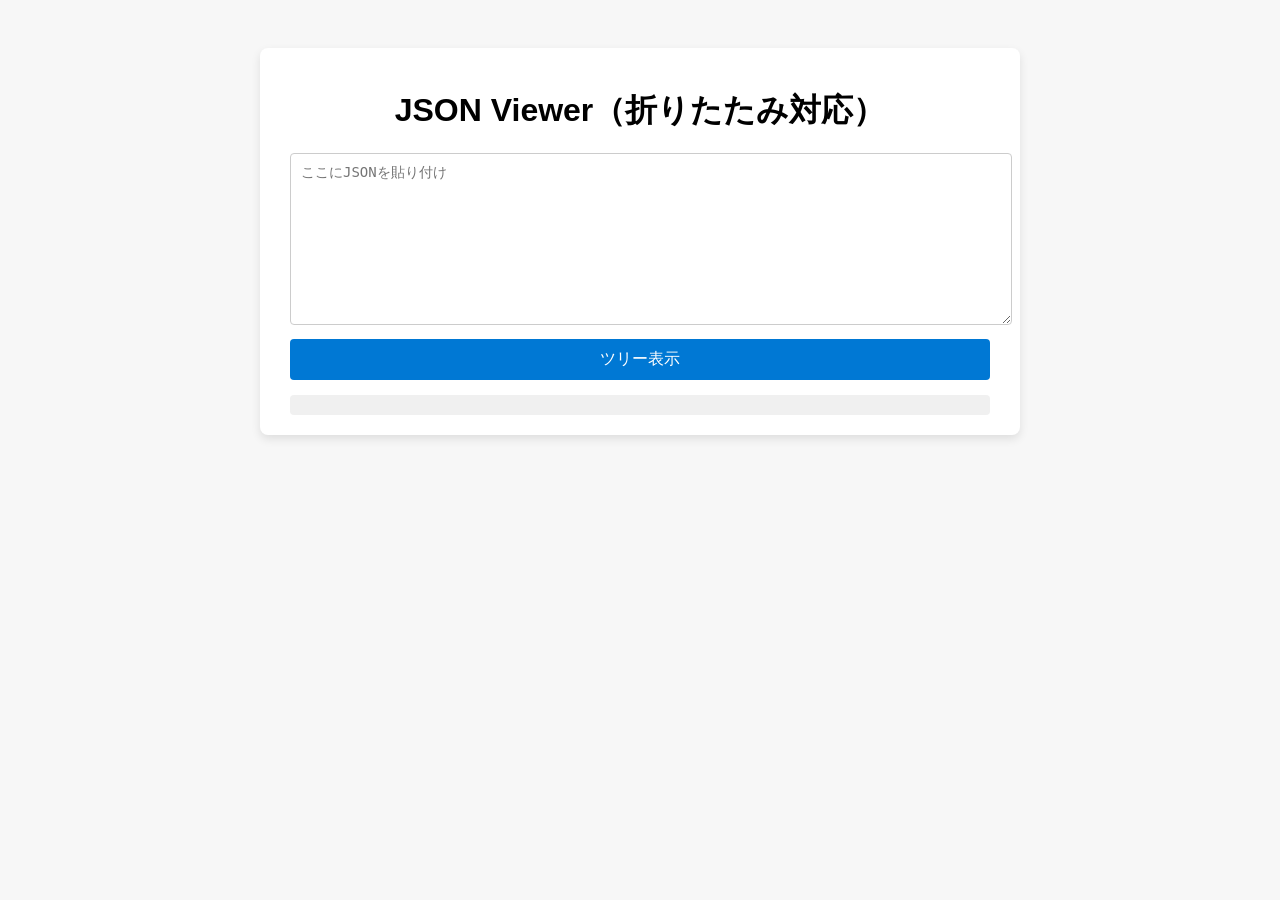
==== index.html @ fdcd5c3c "折りたたみとインデックス表示が付いたjson viewer" ====
<!DOCTYPE html>
<html lang="ja">
<head>
  <meta charset="UTF-8">
  <meta name="viewport" content="width=device-width, initial-scale=1.0">
  <title>JSON Viewer with Collapse</title>
  <link rel="stylesheet" href="style.css">
</head>
<body>
  <div class="container">
    <h1>JSON Viewer（折りたたみ対応）</h1>

    <textarea id="input" placeholder="ここにJSONを貼り付け"></textarea>
    <button onclick="buildTree()">ツリー表示</button>

    <div id="output" class="tree"></div>
  </div>

  <script>
    function buildTree() {
      const input = document.getElementById("input").value;
      const output = document.getElementById("output");
      output.innerHTML = '';

      let obj;
      try {
        obj = JSON.parse(input);
      } catch (e) {
        output.textContent = "JSONエラー: " + e.message;
        return;
      }

      function createNode(key, value) {
        const node = document.createElement('div');
        node.className = 'node';

        if (value && typeof value === 'object') {
          const toggle = document.createElement('span');
          toggle.className = 'toggle';
          toggle.textContent = '[+] ' + key;
          const children = document.createElement('div');
          children.className = 'children';

          for (const k in value) {
            children.appendChild(createNode(k, value[k]));
          }

          toggle.onclick = () => {
            if (children.style.display === 'none') {
              children.style.display = 'block';
              toggle.textContent = '[-] ' + key;
            } else {
              children.style.display = 'none';
              toggle.textContent = '[+] ' + key;
            }
          };

          node.appendChild(toggle);
          node.appendChild(children);
        } else {
          node.textContent = key + ': ' + value;
        }

        return node;
      }

      for (const k in obj) {
        output.appendChild(createNode(k, obj[k]));
      }
    }
  </script>
</body>
</html>
---- style.css ----
body {
  font-family: Arial, sans-serif;
  background-color: #f7f7f7;
  padding: 40px;
  display: flex;
  justify-content: center;
}

.container {
  width: 90%;
  max-width: 700px;
  background-color: #fff;
  padding: 20px 30px;
  border-radius: 8px;
  box-shadow: 0 4px 10px rgba(0,0,0,0.1);
}

h1 {
  text-align: center;
  margin-bottom: 20px;
}

textarea {
  width: 100%;
  height: 150px;
  padding: 10px;
  font-family: monospace;
  font-size: 14px;
  border: 1px solid #ccc;
  border-radius: 4px;
  resize: vertical;
  margin-bottom: 10px;
}

button {
  display: block;
  width: 100%;
  padding: 10px;
  font-size: 16px;
  background-color: #0078d4;
  color: white;
  border: none;
  border-radius: 4px;
  cursor: pointer;
  margin-bottom: 15px;
}

button:hover {
  background-color: #005a9e;
}

.tree {
  font-family: monospace;
  background-color: #f0f0f0;
  padding: 10px;
  border-radius: 4px;
  white-space: pre-wrap;
}

.node {
  margin-left: 20px;
  position: relative;
}

.toggle {
  cursor: pointer;
  color: #0078d4;
  user-select: none;
}
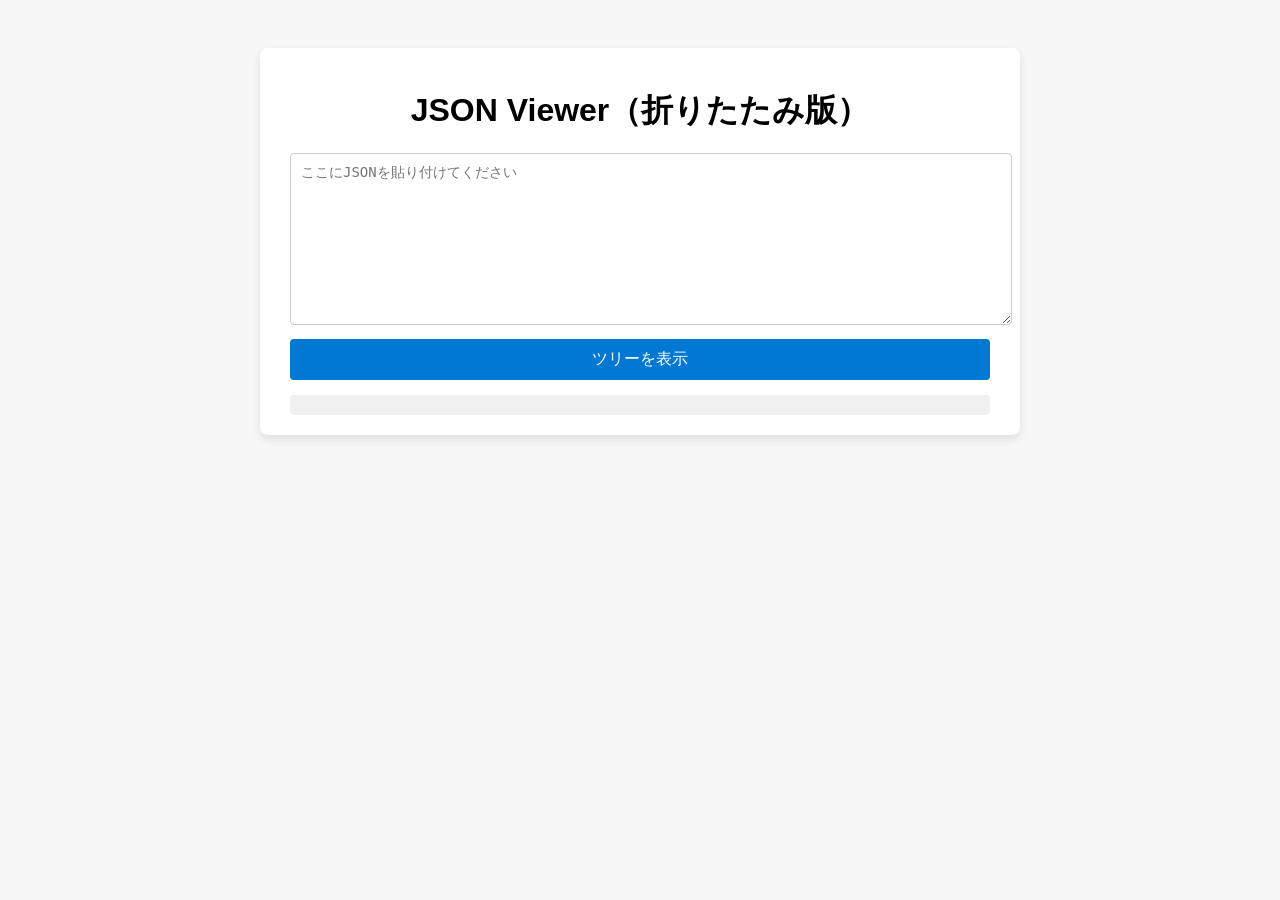
==== commit ef07588c: "デフォルトで折り畳みが効いているように変更、また見た目の制御をJS操作ではなくCSS制御に変更(react移植や拡張を視野に)" ====
--- a/index.html
+++ b/index.html
@@ -8,10 +8,10 @@
 </head>
 <body>
   <div class="container">
-    <h1>JSON Viewer（折りたたみ対応）</h1>
+    <h1>JSON Viewer（折りたたみ版）</h1>
 
-    <textarea id="input" placeholder="ここにJSONを貼り付け"></textarea>
-    <button onclick="buildTree()">ツリー表示</button>
+    <textarea id="input" placeholder="ここにJSONを貼り付けてください"></textarea>
+    <button onclick="buildTree()">ツリーを表示</button>
 
     <div id="output" class="tree"></div>
   </div>
@@ -30,39 +30,52 @@
         return;
       }
 
-      function createNode(key, value) {
-        const node = document.createElement('div');
-        node.className = 'node';
+function createNode(key, value) {
+  const node = document.createElement('div');
+  node.className = 'node';
 
-        if (value && typeof value === 'object') {
-          const toggle = document.createElement('span');
-          toggle.className = 'toggle';
-          toggle.textContent = '[+] ' + key;
-          const children = document.createElement('div');
-          children.className = 'children';
+  // valueがオブジェクトまたは配列の場合
+  if (value && typeof value === 'object') {
+    const toggle = document.createElement('span');
+    toggle.className = 'toggle';
 
-          for (const k in value) {
-            children.appendChild(createNode(k, value[k]));
-          }
+    // nameがある場合はkeyの隣に表示
+    let displayKey = key;
+    if (Array.isArray(value)) {
+      displayKey += ` [${value.length}]`; // 配列なら要素数も表示
+    } else if (value.name) {
+      displayKey += ` (${value.name})`;
+    }
 
-          toggle.onclick = () => {
-            if (children.style.display === 'none') {
-              children.style.display = 'block';
-              toggle.textContent = '[-] ' + key;
-            } else {
-              children.style.display = 'none';
-              toggle.textContent = '[+] ' + key;
-            }
-          };
+    toggle.textContent = '[+] ' + displayKey;
 
-          node.appendChild(toggle);
-          node.appendChild(children);
-        } else {
-          node.textContent = key + ': ' + value;
-        }
+    const children = document.createElement('div');
+    children.className = 'children';
 
-        return node;
+    // 配列もオブジェクトも同じように再帰
+    if (Array.isArray(value)) {
+      value.forEach((item, index) => {
+        children.appendChild(createNode(`[${index}]`, item));
+      });
+    } else {
+      for (const k in value) {
+        children.appendChild(createNode(k, value[k]));
       }
+    }
+
+    toggle.onclick = () => {
+        const isOpen = children.classList.toggle('open');
+        toggle.textContent = (isOpen ? '[-] ' : '[+] ') + displayKey; 
+    };
+    node.appendChild(toggle);
+    node.appendChild(children);
+  } else {
+    // valueがプリミティブの場合
+    node.textContent = key + ': ' + value;
+  }
+
+  return node;
+}
 
       for (const k in obj) {
         output.appendChild(createNode(k, obj[k]));
--- a/style.css
+++ b/style.css
@@ -66,4 +66,12 @@
   cursor: pointer;
   color: #0078d4;
   user-select: none;
+}
+
+.children {
+  display: none;
+}
+
+.children.open {
+  display: block;
 }
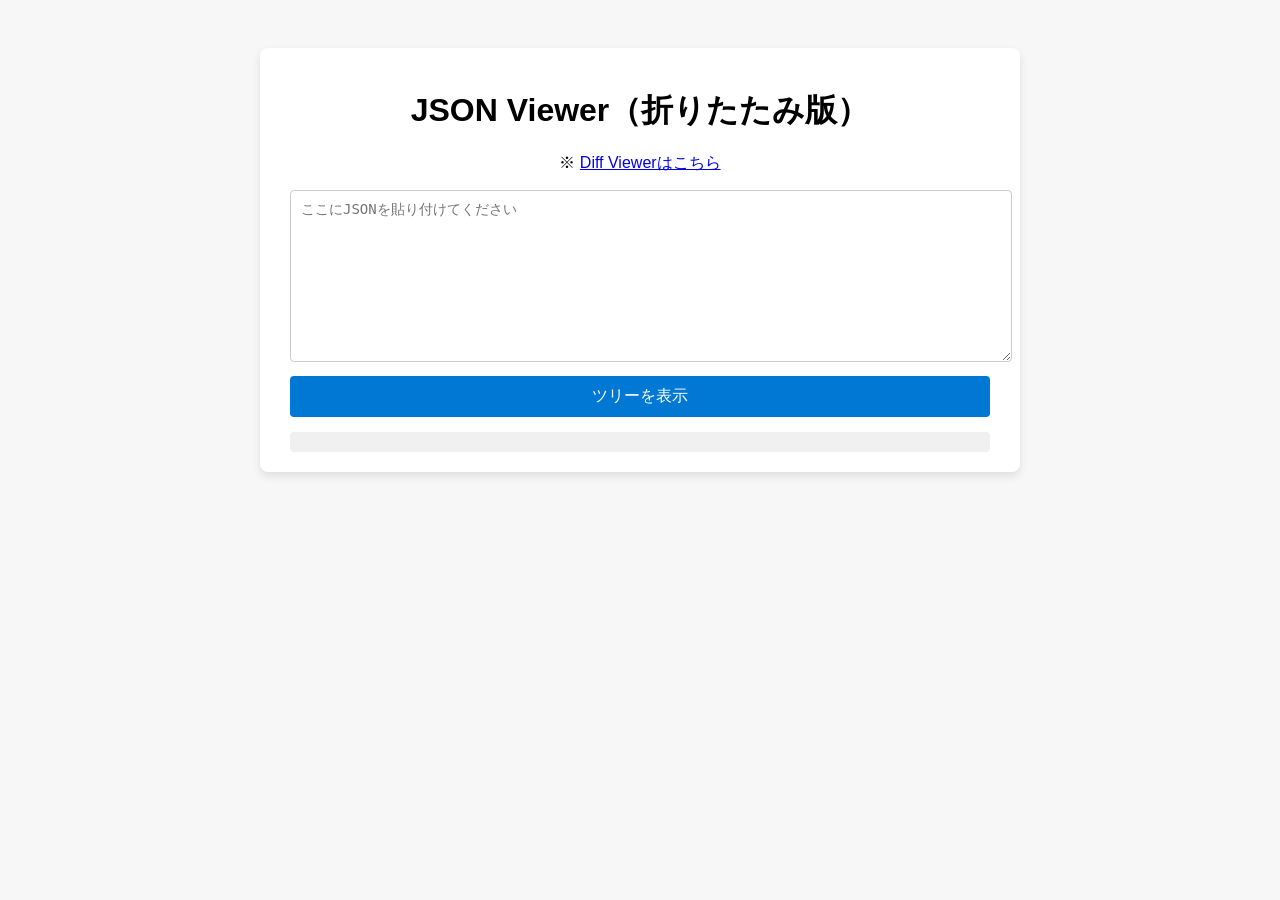
==== commit 9a692319: "diff viewerを追加" ====
--- a/index.html
+++ b/index.html
@@ -4,11 +4,12 @@
   <meta charset="UTF-8">
   <meta name="viewport" content="width=device-width, initial-scale=1.0">
   <title>JSON Viewer with Collapse</title>
-  <link rel="stylesheet" href="style.css">
+  <link rel="stylesheet" href="index.css">
 </head>
 <body>
   <div class="container">
     <h1>JSON Viewer（折りたたみ版）</h1>
+    <p>※ <a href="./diff_tool.html">Diff Viewerはこちら</a></p>
 
     <textarea id="input" placeholder="ここにJSONを貼り付けてください"></textarea>
     <button onclick="buildTree()">ツリーを表示</button>
--- a/index.css
+++ b/index.css
@@ -0,0 +1,81 @@
+body {
+  font-family: Arial, sans-serif;
+  background-color: #f7f7f7;
+  padding: 40px;
+  display: flex;
+  justify-content: center;
+}
+
+.container {
+  width: 90%;
+  max-width: 700px;
+  background-color: #fff;
+  padding: 20px 30px;
+  border-radius: 8px;
+  box-shadow: 0 4px 10px rgba(0,0,0,0.1);
+}
+
+h1 {
+  text-align: center;
+  margin-bottom: 20px;
+}
+
+p {
+  text-align: center;
+}
+
+textarea {
+  width: 100%;
+  height: 150px;
+  padding: 10px;
+  font-family: monospace;
+  font-size: 14px;
+  border: 1px solid #ccc;
+  border-radius: 4px;
+  resize: vertical;
+  margin-bottom: 10px;
+}
+
+button {
+  display: block;
+  width: 100%;
+  padding: 10px;
+  font-size: 16px;
+  background-color: #0078d4;
+  color: white;
+  border: none;
+  border-radius: 4px;
+  cursor: pointer;
+  margin-bottom: 15px;
+}
+
+button:hover {
+  background-color: #005a9e;
+}
+
+.tree {
+  font-family: monospace;
+  background-color: #f0f0f0;
+  padding: 10px;
+  border-radius: 4px;
+  white-space: pre-wrap;
+}
+
+.node {
+  margin-left: 20px;
+  position: relative;
+}
+
+.toggle {
+  cursor: pointer;
+  color: #0078d4;
+  user-select: none;
+}
+
+.children {
+  display: none;
+}
+
+.children.open {
+  display: block;
+}
